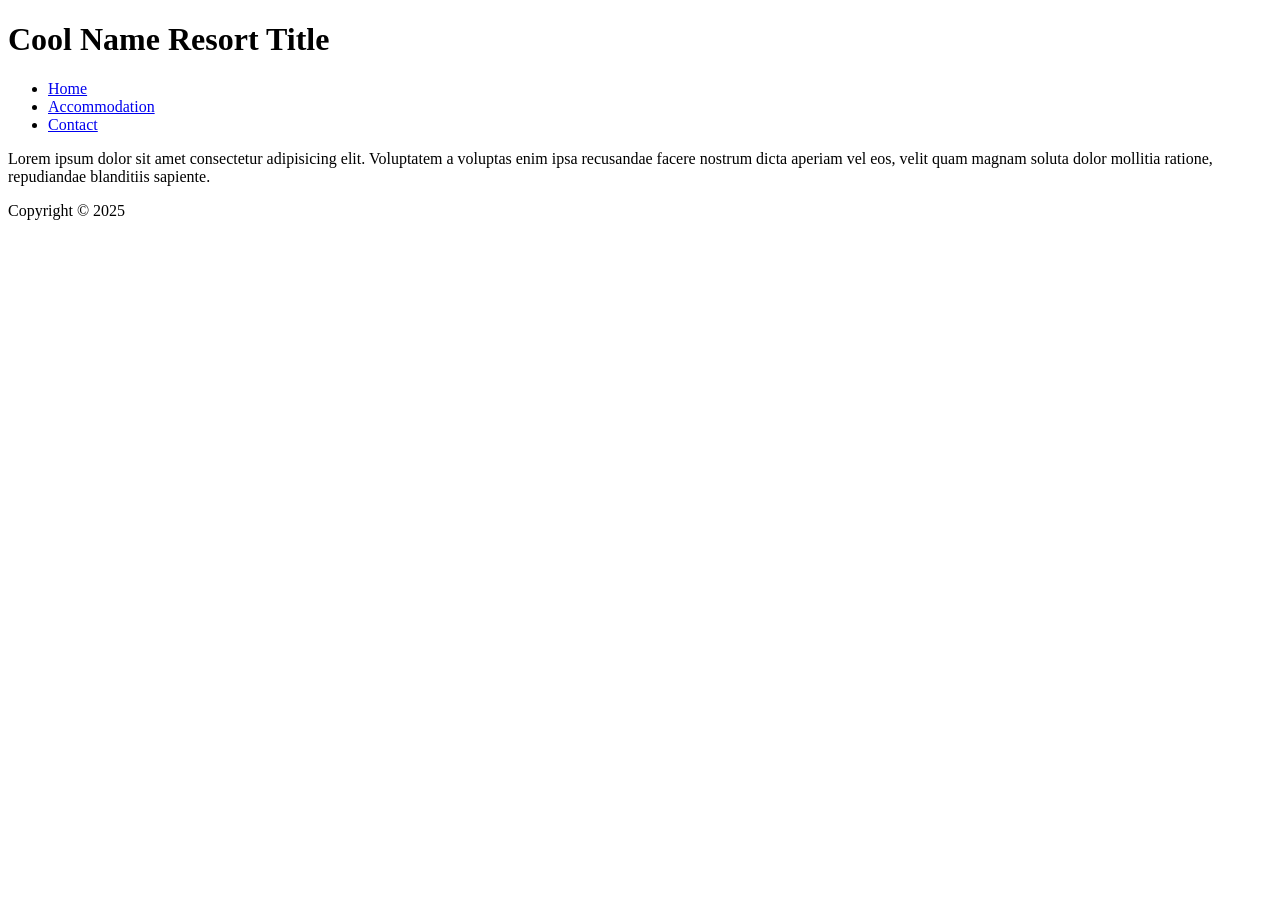
==== index.html @ e5102b31 "Initial commit" ====
<!DOCTYPE html>
<htmls lang="en">
    <head>
        <meta charset="utf-8">
        <title>Name of Resort</title>
        <meta name="author" content="Nasir Ismail">
        <meta name="description" content="description of resort">


    </head>
    <body>
        <header>
            <h1>Cool Name Resort Title</h1>
            <ul>
                <li><a href="#">Home</a></li>
                <li><a href="#">Accommodation</a></li>
                <li><a href="contact.html">Contact</a></li>
            </ul>

        </header>
        <main>
            <p>Lorem ipsum dolor sit amet consectetur adipisicing elit. Voluptatem a voluptas enim ipsa recusandae facere nostrum dicta aperiam vel eos, velit quam magnam soluta dolor mollitia ratione, repudiandae blanditiis sapiente.</p>


        </main>
        <footer>
            <p>Copyright &copy; 2025</p>

        </footer>

    </body>

</htmls>
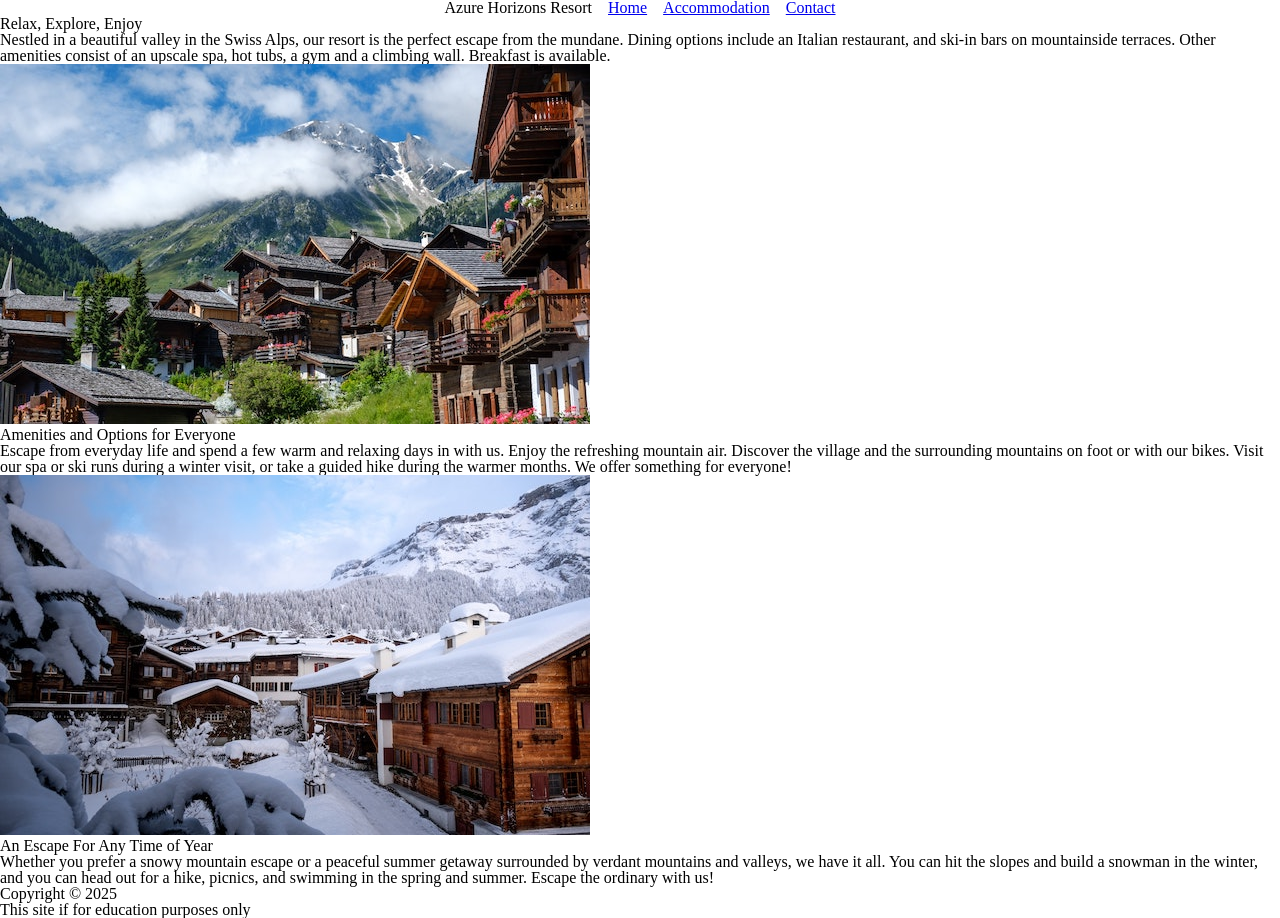
==== commit 633f2d7d: "Add homepage structure for Azure Horizons Resort with header, main content, and footer" ====
--- a/index.html
+++ b/index.html
@@ -1,33 +1,48 @@
 <!DOCTYPE html>
-<htmls lang="en">
+<html lang="en">
     <head>
         <meta charset="utf-8">
-        <title>Name of Resort</title>
+        <title>Azure Horizons Resort</title>
         <meta name="author" content="Nasir Ismail">
-        <meta name="description" content="description of resort">
-
+        <meta name="description" content="Experience the perfect getaway at our luxury resort, offering stunning views, top-tier amenities, and relaxing accommodations designed for ultimate comfort and rejuvenation.">
+        <link rel="stylesheet" href="styles.css">
 
     </head>
     <body>
-        <header>
-            <h1>Cool Name Resort Title</h1>
-            <ul>
-                <li><a href="#">Home</a></li>
-                <li><a href="#">Accommodation</a></li>
-                <li><a href="contact.html">Contact</a></li>
-            </ul>
-
+        <header id="top">
+            <h1>Azure Horizons Resort</h1>
+            <nav>
+                <ul>
+                    <li><a href="#">Home</a></li>
+                    <li><a href="#">Accommodation</a></li>
+                    <li><a href="contact.html">Contact</a></li>
+                </ul>
+            </nav>
+           
         </header>
         <main>
-            <p>Lorem ipsum dolor sit amet consectetur adipisicing elit. Voluptatem a voluptas enim ipsa recusandae facere nostrum dicta aperiam vel eos, velit quam magnam soluta dolor mollitia ratione, repudiandae blanditiis sapiente.</p>
+            <h2> Relax, Explore, Enjoy</h2>
+            <p> Nestled in a beautiful valley in the Swiss Alps, our resort is the perfect escape from the mundane. Dining options include an Italian restaurant, and ski-in bars on mountainside terraces. Other amenities consist of an upscale spa, hot tubs, a gym and a climbing wall. Breakfast is available.
+            </p>
 
-
+            <content-group1>
+                <img src="images/swiss-chalet.jpg" alt="photo of cabins with a scenic mountain background">
+                <h3> Amenities and Options for Everyone</h3>
+                <p>Escape from everyday life and spend a few warm and relaxing days in with us. Enjoy the refreshing mountain air. Discover the village and the surrounding mountains on foot or with our bikes. Visit our spa or ski runs during a winter visit, or take a guided hike during the warmer months. We offer something for everyone!
+                </p>
+            </content-group1>
+            <content-group2>
+                <img src="images/snowy-chalet.jpg" alt="photo of snowy cabins with scenic mountain background">
+                <h3> An Escape For Any Time of Year</h3>
+                <p>        Whether you prefer a snowy mountain escape or a peaceful summer getaway surrounded by verdant mountains and valleys, we have it all. You can hit the slopes and build a snowman in the winter, and you can head out for a hike, picnics, and swimming in the spring and summer. Escape the ordinary with us!
+                </p>
+            </content-group2>   
         </main>
         <footer>
-            <p>Copyright &copy; 2025</p>
-
+             Copyright &copy; 2025
+            <p>This site if for education purposes only</p>            
         </footer>
 
     </body>
 
-</htmls>+</html>
--- a/styles.css
+++ b/styles.css
@@ -0,0 +1,62 @@
+html, body, div, span, applet, object, iframe,
+h1, h2, h3, h4, h5, h6, p, blockquote, pre,
+a, abbr, acronym, address, big, cite, code,
+del, dfn, em, img, ins, kbd, q, s, samp,
+small, strike, strong, sub, sup, tt, var,
+b, u, i, center,
+dl, dt, dd, ol, ul, li,
+fieldset, form, label, legend,
+table, caption, tbody, tfoot, thead, tr, th, td,
+article, aside, canvas, details, embed, 
+figure, figcaption, footer, header, hgroup, 
+menu, nav, output, ruby, section, summary,
+time, mark, audio, video {
+	margin: 0;
+	padding: 0;
+	border: 0;
+	font-size: 100%;
+	font: inherit;
+	vertical-align: baseline;
+}
+/* HTML5 display-role reset for older browsers */
+article, aside, details, figcaption, figure, 
+footer, header, hgroup, menu, nav, section {
+	display: block;
+}
+body {
+	line-height: 1;
+}
+ol, ul {
+	list-style: none;
+}
+blockquote, q {
+	quotes: none;
+}
+blockquote:before, blockquote:after,
+q:before, q:after {
+	content: '';
+	content: none;
+}
+table {
+	border-collapse: collapse;
+	border-spacing: 0;
+}
+
+header{
+    display: flex;
+    gap: 1rem;
+    justify-content: center;
+    align-items: center;
+    position: sticky;
+    top: 0;
+    z-index: 2;
+    padding-inline-start: 2rem 0;
+}
+
+nav ul {
+    display: flex;
+    gap: 1rem;
+
+    list-style-type: none;
+    
+}
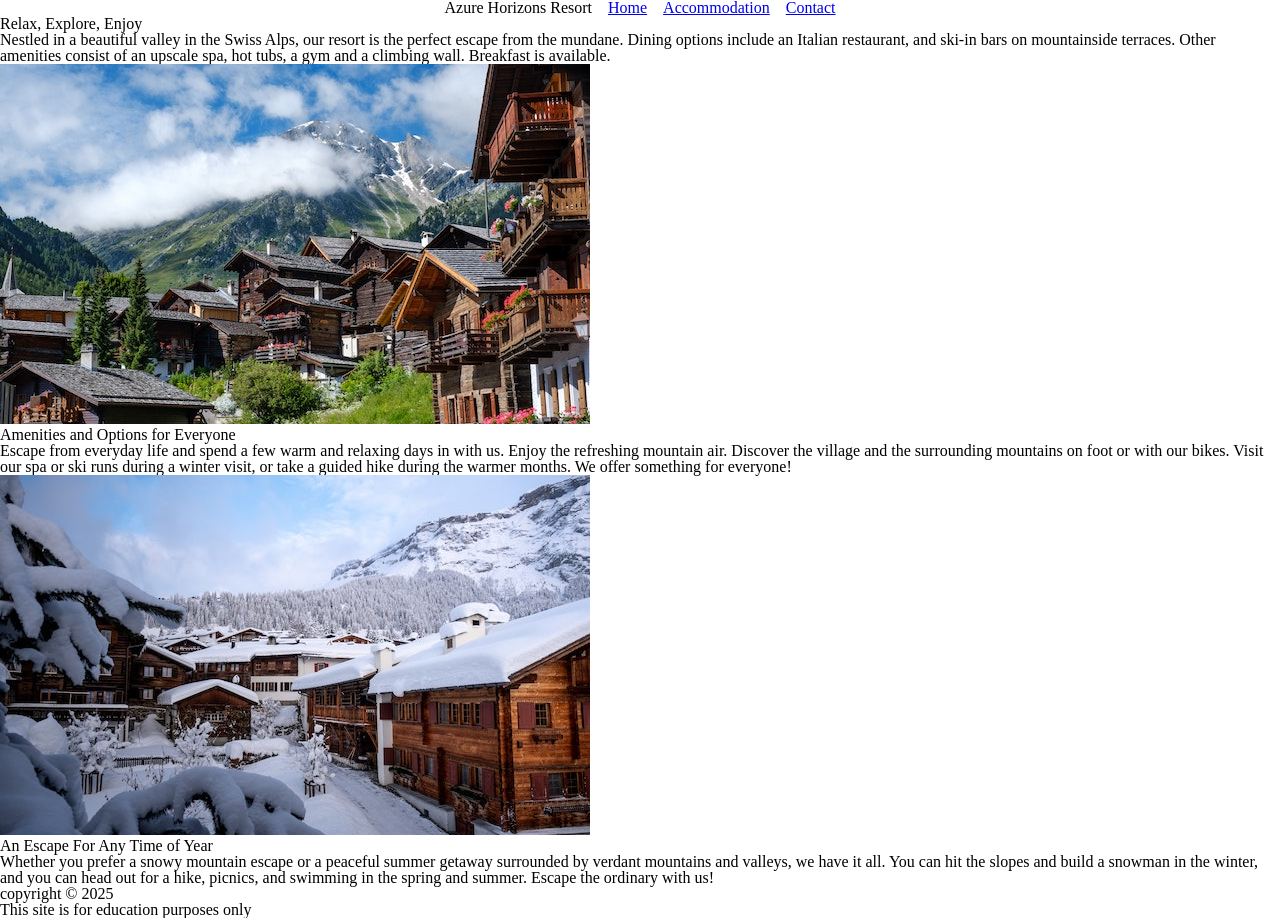
==== commit 561b08b0: "Add contact page with resort info, form fields, and basic styling link" ====
--- a/index.html
+++ b/index.html
@@ -6,6 +6,10 @@
         <meta name="author" content="Nasir Ismail">
         <meta name="description" content="Experience the perfect getaway at our luxury resort, offering stunning views, top-tier amenities, and relaxing accommodations designed for ultimate comfort and rejuvenation.">
         <link rel="stylesheet" href="styles.css">
+
+        <!-- Favicon -->
+        <link rel="shortcut icon" href="images/favicon.ico" type="image/x-icon">
+        <link rel="icon" href="images/favicon.ico" type="image/x-icon">
 
     </head>
     <body>
@@ -17,30 +21,29 @@
                     <li><a href="#">Accommodation</a></li>
                     <li><a href="contact.html">Contact</a></li>
                 </ul>
-            </nav>
-           
+            </nav>           
         </header>
         <main>
-            <h2> Relax, Explore, Enjoy</h2>
-            <p> Nestled in a beautiful valley in the Swiss Alps, our resort is the perfect escape from the mundane. Dining options include an Italian restaurant, and ski-in bars on mountainside terraces. Other amenities consist of an upscale spa, hot tubs, a gym and a climbing wall. Breakfast is available.
-            </p>
+            <section>
+                <h2>Relax, Explore, Enjoy</h2>
+                <p>Nestled in a beautiful valley in the Swiss Alps, our resort is the perfect escape from the mundane. Dining options include an Italian restaurant, and ski-in bars on mountainside terraces. Other amenities consist of an upscale spa, hot tubs, a gym and a climbing wall. Breakfast is available.</p>
+            </section>
 
-            <content-group1>
-                <img src="images/swiss-chalet.jpg" alt="photo of cabins with a scenic mountain background">
-                <h3> Amenities and Options for Everyone</h3>
-                <p>Escape from everyday life and spend a few warm and relaxing days in with us. Enjoy the refreshing mountain air. Discover the village and the surrounding mountains on foot or with our bikes. Visit our spa or ski runs during a winter visit, or take a guided hike during the warmer months. We offer something for everyone!
-                </p>
-            </content-group1>
-            <content-group2>
-                <img src="images/snowy-chalet.jpg" alt="photo of snowy cabins with scenic mountain background">
+            <section>
+                <img src="images/swiss-chalet.jpg" alt="photo of cabins with a scenic mountain background" width="590" height="360">
+                <h3>Amenities and Options for Everyone</h3>
+                <p>Escape from everyday life and spend a few warm and relaxing days in with us. Enjoy the refreshing mountain air. Discover the village and the surrounding mountains on foot or with our bikes. Visit our spa or ski runs during a winter visit, or take a guided hike during the warmer months. We offer something for everyone!</p>
+            </section>
+
+            <section>
+                <img src="images/snowy-chalet.jpg" alt="photo of snowy cabins with scenic mountain background" width="590" height="360">
                 <h3> An Escape For Any Time of Year</h3>
-                <p>        Whether you prefer a snowy mountain escape or a peaceful summer getaway surrounded by verdant mountains and valleys, we have it all. You can hit the slopes and build a snowman in the winter, and you can head out for a hike, picnics, and swimming in the spring and summer. Escape the ordinary with us!
-                </p>
-            </content-group2>   
+                <p>Whether you prefer a snowy mountain escape or a peaceful summer getaway surrounded by verdant mountains and valleys, we have it all. You can hit the slopes and build a snowman in the winter, and you can head out for a hike, picnics, and swimming in the spring and summer. Escape the ordinary with us!</p>
+            </section>
         </main>
         <footer>
-             Copyright &copy; 2025
-            <p>This site if for education purposes only</p>            
+            <p>copyright &copy; 2025</p>
+            <p>This site is for education purposes only</p>                  
         </footer>
 
     </body>
